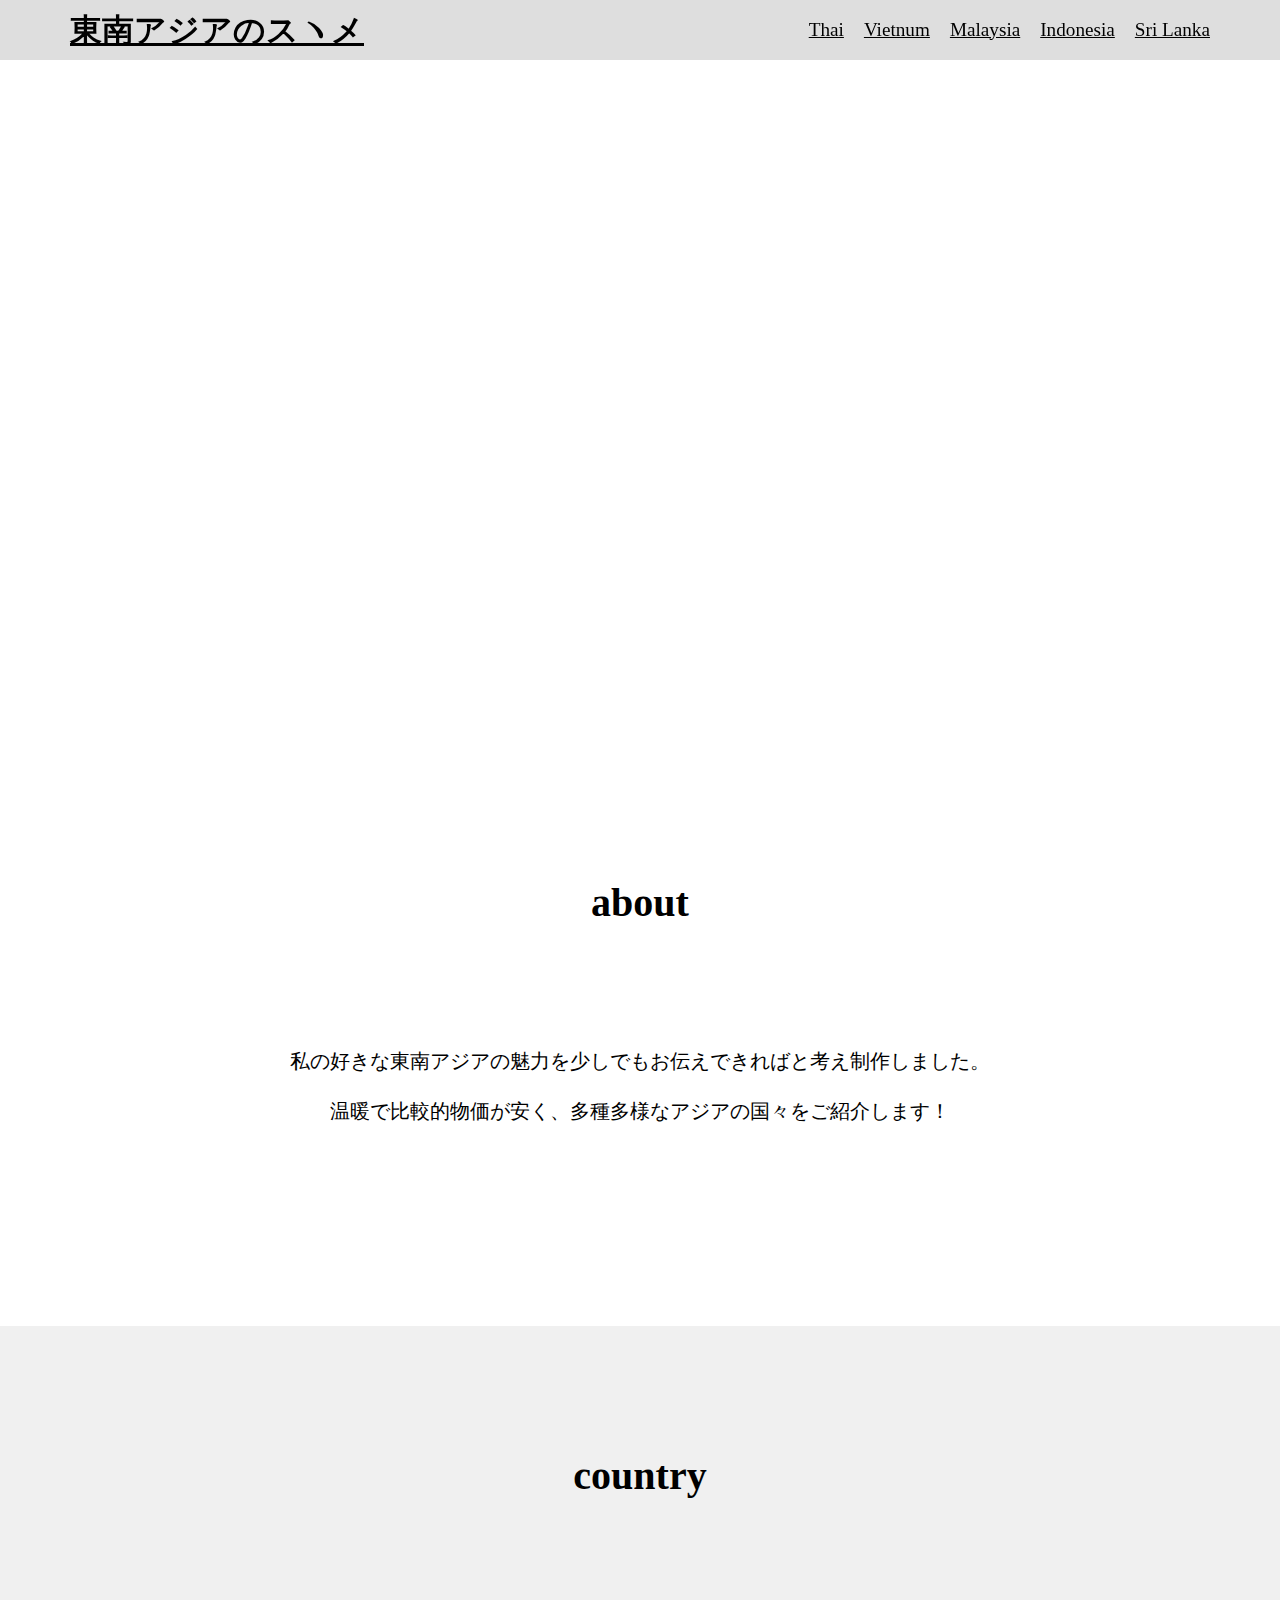
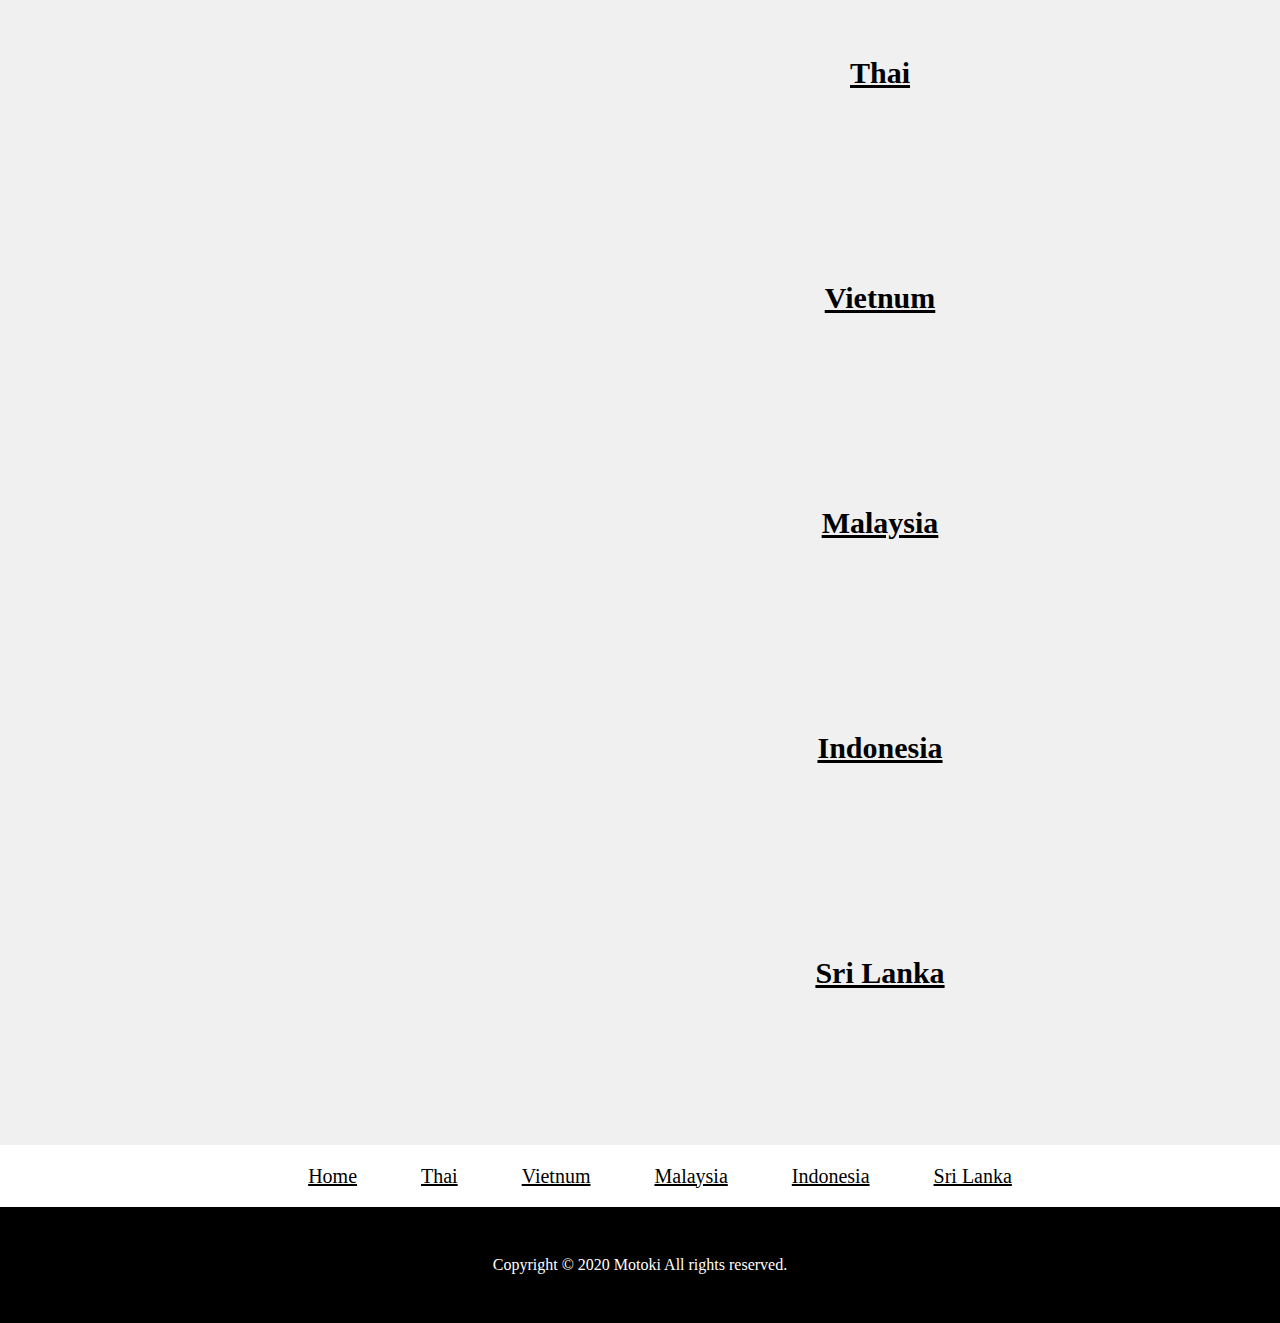
==== index.html @ 346912ba "first commit" ====
<!DOCTYPE html>
<html lang="en">
<head>
    <meta charset="UTF-8">
    <meta name="viewport" content="width=device-width, initial-scale=1.0">
    <meta name="description" content="東アジア、東南アジアの魅力的な国をご紹介します！">
    <title>東南アジアのスヽメ</title>

    <link rel="stylesheet" type="text/css" href="css/reset.css">
    <link rel="stylesheet" type="text/css" href="css/index.css">
    <link rel="stylesheet" type="text/css" href="css/index-responsive.css">
</head>
<body>
    <header class="header">
        <nav>
            <div class="header-inner pc">
                <h1 class="header-logo">
                    <a href="index.html">東南アジアのスヽメ</a>
                </h1>
            </div>
            <input id="menu" type="checkbox" class="hidden" />
            <label for="menu" class="open">MENU</label>
            <label for="menu" class="back"></label>
            <aside>
                <label for="menu" class="close"><span>X</span></label>
                <ul class="global-nav">
                    <li class="sp">
                        <a href="index.html">Home</a>
                    </li>
                    <li>
                        <a href="thai.html">Thai</a>
                    </li>
                    <li>
                        <a href="vietnum.html">Vietnum</a>
                    </li>
                    <li>
                        <a href="malaysia.html">Malaysia</a>
                    </li>
                    <li>
                        <a href="indonesia.html">Indonesia</a>
                    </li>
                    <li>
                        <a href="srilanka.html">Sri Lanka</a>
                    </li>
                </ul>
            </aside>
        </nav>
    </header>
    <main>
        <section class="mv">
            <div class="mv-back">
                <div class="back back1"><img src="img/top1.JPG" alt=""></div>
                <div class="back back2"><img src="img/top2.JPG" alt=""></div>
                <div class="back back3"><img src="img/top3.JPG" alt=""></div>
                <div class="back back4"><img src="img/top4.JPG" alt=""></div>
                <div class="back back5"><img src="img/top5.JPG" alt=""></div>
            </div>
            <h2 class="mv-txt">東南アジアのスヽメ</main>
        </section>
        <section class="container about">
            <h2 class="sub-ttl">about</h2>
            <p>私の好きな東南アジアの魅力を少しでも<br class="sp">お伝えできればと考え制作しました。</p>
            <p>温暖で比較的物価が安く、多種多様な<br class="sp">アジアの国々をご紹介します！</p>
        </section>
        <section class="container country">
            <h2 class="sub-ttl">country</h2>
            <div class="country-inner">

                <div class="country-wrap thai ">
                    <div class="country-thumb">
                        <img src="img/thaiThumb.JPG" alt="">
                    </div>
                    <div class="country-ttl">
                        <h3>
                            <a href="">Thai</a>
                        </h3>
                    </div>
                </div>

                <div class="country-wrap vietnum">
                    <div class="country-thumb">
                        <img src="img/vietnumThumb.JPG" alt="">
                    </div>
                    <div class="country-ttl">
                        <h3>
                            <a href="vietnum.html">Vietnum</a>
                        </h3>
                    </div>
                </div>

                <div class="country-wrap malaysia">
                    <div class="country-thumb">
                        <img src="img/malaysiaThumb.JPG" alt="">
                    </div>
                    <div class="country-ttl">
                        <h3>
                            <a href="malaysia.html">Malaysia</a>
                        </h3>
                    </div>
                </div>

                <div class="country-wrap indonesia">
                    <div class="country-thumb">
                        <img src="img/indonesiaThumb.JPG" alt="">
                    </div>
                    <div class="country-ttl">
                        <h3>
                            <a href="indonesia.html">Indonesia</a>
                        </h3>
                    </div>
                </div>

                <div class="country-wrap srilanka">
                    <div class="country-thumb">
                        <img src="img/srilankaThumb.JPG" alt="">
                    </div>
                    <div class="country-ttl">
                        <h3>
                            <a href="srilanka.html">Sri Lanka</a>
                        </h3>
                    </div>
                </div>
            </div>
        </section>
        <section class="footer-nav">
            <ul>
                <li>
                    <a href="index.html">Home</a>
                </li>
                <li>
                    <a href="thai.html">Thai</a>
                </li>
                <li>
                    <a href="vietnum.html">Vietnum</a>
                </li>
                <li>
                    <a href="malaysia.html">Malaysia</a>
                </li>
                <li>
                    <a href="indonesia.html">Indonesia</a>
                </li>
                <li>
                    <a href="srilanka.html">Sri Lanka</a>
                </li>
            </ul>
        </section>
    </main>
    <footer class="footer">
        <div class="footer-inner">
            <p>Copyright © 2020 Motoki All rights reserved.</p>
        </div>
    </footer>
</body>
<script>
    
</script>
</html>
---- css/index.css ----
@charset "UTF-8";
@media (min-width: 960px) {
  div {
    display: -webkit-box;
    display: -ms-flexbox;
    display: flex;
  }
  body {
    font-family: cursive;
  }
  .sp {
    display: none;
  }
  /* ハンバーガーメニュー */
  .open,
  .close {
    display: none;
  }
  input[type="checkbox"] {
    position: absolute;
    left: -50vw;
  }
  /* ハンバーガーメニュー終了 */
  a {
    color: black;
  }
  .header {
    width: 100%;
    position: fixed;
    top: 0;
    background: rgba(200, 200, 200, 0.6);
    z-index: 100;
  }
  nav {
    height: 60px;
    max-width: 1140px;
    margin: 0 auto;
    display: -webkit-box;
    display: -ms-flexbox;
    display: flex;
    -webkit-box-pack: justify;
        -ms-flex-pack: justify;
            justify-content: space-between;
    -webkit-box-align: center;
        -ms-flex-align: center;
            align-items: center;
  }
  nav ul {
    display: -webkit-box;
    display: -ms-flexbox;
    display: flex;
  }
  nav li {
    padding: 0;
    margin-left: 20px;
    font-size: 1.2rem;
  }
  .mv-back {
    position: relative;
    width: 100%;
    height: 80vh;
    overflow: hidden;
    z-index: 1;
  }
  .mv-back .back {
    position: absolute;
  }
  .mv-back .back img {
    opacity: 0;
    max-width: 100%;
    height: auto;
    vertical-align: middle;
    -webkit-animation: rotation 30s ease 0s infinite normal none;
            animation: rotation 30s ease 0s infinite normal none;
  }
  .mv-back .back1 img {
    -webkit-animation-delay: 0s;
            animation-delay: 0s;
  }
  .mv-back .back2 img {
    -webkit-animation-delay: 6s;
            animation-delay: 6s;
  }
  .mv-back .back3 img {
    -webkit-animation-delay: 12s;
            animation-delay: 12s;
  }
  .mv-back .back4 img {
    -webkit-animation-delay: 18s;
            animation-delay: 18s;
  }
  .mv-back .back5 img {
    -webkit-animation-delay: 24s;
            animation-delay: 24s;
  }
  @-webkit-keyframes rotation {
    0% {
      opacity: 0;
    }
    7% {
      opacity: 1;
    }
    18% {
      opacity: 1;
    }
    25% {
      opacity: 0;
    }
    100% {
      opacity: 0;
    }
  }
  @keyframes rotation {
    0% {
      opacity: 0;
    }
    7% {
      opacity: 1;
    }
    18% {
      opacity: 1;
    }
    25% {
      opacity: 0;
    }
    100% {
      opacity: 0;
    }
  }
  .mv-txt {
    display: block;
    position: absolute;
    top: 40%;
    left: 40%;
    font-size: 46px;
    color: white;
    line-height: 1.5em;
    z-index: 10;
  }
  .container {
    display: block;
    -webkit-box-pack: center;
        -ms-flex-pack: center;
            justify-content: center;
  }
  .container .sub-ttl {
    text-align: center;
    font-size: 40px;
    padding: 120px 0 80px 0;
  }
  .about {
    min-height: 60vh;
  }
  .about p {
    text-align: center;
    font-size: 20px;
  }
  .country {
    background-color: #f0f0f0;
  }
  .country-inner {
    display: block;
    width: 96%;
    max-width: 960px;
    margin: 0 auto;
  }
  .country-wrap {
    display: -webkit-box;
    display: -ms-flexbox;
    display: flex;
    -ms-flex-pack: distribute;
        justify-content: space-around;
    -webkit-box-align: center;
        -ms-flex-align: center;
            align-items: center;
    position: relative;
    margin-bottom: 120px;
  }
  .country-thumb {
    max-width: 460px;
    max-height: 460px;
    width: 100%;
    height: 100%;
  }
  .country-thumb img {
    max-width: 100%;
    height: auto;
    vertical-align: middle;
  }
  .country-ttl {
    max-width: 460px;
    max-height: 460px;
    width: 100%;
    height: 100%;
    -webkit-box-pack: center;
        -ms-flex-pack: center;
            justify-content: center;
  }
  .country-ttl h3 {
    font-size: 30px;
  }
  .srilanka {
    padding-bottom: 120px;
    margin: 0 auto;
  }
  .footer-nav ul {
    display: -webkit-box;
    display: -ms-flexbox;
    display: flex;
    -webkit-box-pack: center;
        -ms-flex-pack: center;
            justify-content: center;
    list-style: none;
  }
  .footer-nav ul li {
    display: inline-block;
    font-size: 20px;
    padding: 0 32px;
  }
  .footer {
    width: 100%;
    background: black;
    text-align: center;
  }
  .footer-inner {
    max-width: 1140px;
    margin: 0 auto;
    display: -webkit-box;
    display: -ms-flexbox;
    display: flex;
    -webkit-box-pack: center;
        -ms-flex-pack: center;
            justify-content: center;
  }
  .footer-inner p {
    color: white;
    padding: 30px 0;
  }
}
/*# sourceMappingURL=index.css.map */
---- css/index-responsive.css ----
@charset "UTF-8";
@media (max-width: 959px) {
  div {
    display: -webkit-box;
    display: -ms-flexbox;
    display: flex;
  }
  body {
    font-family: cursive;
  }
  .pc {
    display: none;
  }
  /* ハンバーガーメニュー */
  .open,
  .close {
    display: block;
    font-size: 30px;
  }
  .hidden {
    display: none;
  }
  .open {
    position: absolute;
  }
  .close {
    padding-left: 24px;
  }
  aside {
    width: 100%;
    position: absolute;
    left: -2000px;
    height: 100%;
    -webkit-transition: all 0.2s;
    transition: all 0.2s;
  }
  aside span {
    display: block;
    width: 40px;
    height: 40px;
    background: white;
    text-align: center;
  }
  input[type="checkbox"]:checked ~ aside {
    left: 0;
  }
  input[type="checkbox"]:checked ~ .back {
    position: absolute;
    width: 100%;
    height: 100%;
  }
  /* ハンバーガーメニュー終了 */
  a {
    color: black;
  }
  .header {
    width: 100%;
    position: fixed;
    top: 0;
    background: rgba(200, 200, 200, 0.6);
    z-index: 100;
  }
  nav {
    height: 60px;
    max-width: 1140px;
    margin: 0 auto;
    display: -webkit-box;
    display: -ms-flexbox;
    display: flex;
    -webkit-box-pack: justify;
        -ms-flex-pack: justify;
            justify-content: space-between;
    -webkit-box-align: center;
        -ms-flex-align: center;
            align-items: center;
  }
  nav ul {
    display: -webkit-box;
    display: -ms-flexbox;
    display: flex;
    -webkit-box-orient: vertical;
    -webkit-box-direction: normal;
        -ms-flex-direction: column;
            flex-direction: column;
    background-color: #f0f0f0;
  }
  nav li {
    padding: 0;
    margin-left: 20px;
    font-size: 2.6rem;
  }
  .mv-back {
    position: relative;
    width: 100%;
    height: 50vh;
    overflow: hidden;
    z-index: 1;
  }
  .mv-back .back {
    position: absolute;
  }
  .mv-back .back img {
    opacity: 0;
    max-width: 100%;
    height: auto;
    vertical-align: middle;
    -webkit-animation: rotation 30s ease 0s infinite normal none;
            animation: rotation 30s ease 0s infinite normal none;
  }
  .mv-back .back1 img {
    -webkit-animation-delay: 0s;
            animation-delay: 0s;
  }
  .mv-back .back2 img {
    -webkit-animation-delay: 6s;
            animation-delay: 6s;
  }
  .mv-back .back3 img {
    -webkit-animation-delay: 12s;
            animation-delay: 12s;
  }
  .mv-back .back4 img {
    -webkit-animation-delay: 18s;
            animation-delay: 18s;
  }
  .mv-back .back5 img {
    -webkit-animation-delay: 24s;
            animation-delay: 24s;
  }
  @-webkit-keyframes rotation {
    0% {
      opacity: 0;
    }
    7% {
      opacity: 1;
    }
    18% {
      opacity: 1;
    }
    25% {
      opacity: 0;
    }
    100% {
      opacity: 0;
    }
  }
  @keyframes rotation {
    0% {
      opacity: 0;
    }
    7% {
      opacity: 1;
    }
    18% {
      opacity: 1;
    }
    25% {
      opacity: 0;
    }
    100% {
      opacity: 0;
    }
  }
  .mv-txt {
    display: block;
    position: absolute;
    top: 18%;
    left: 24%;
    font-size: 30px;
    color: white;
    line-height: 1.5em;
    z-index: 10;
  }
  .container {
    display: block;
    -webkit-box-pack: center;
        -ms-flex-pack: center;
            justify-content: center;
  }
  .container .sub-ttl {
    text-align: center;
    font-size: 40px;
    padding: 120px 0 80px 0;
  }
  .about {
    min-height: 60vh;
  }
  .about p {
    text-align: center;
    font-size: 20px;
  }
  .country {
    background-color: #f0f0f0;
  }
  .country-inner {
    display: block;
    width: 96%;
    max-width: 960px;
    margin: 0 auto;
  }
  .country-wrap {
    display: -webkit-box;
    display: -ms-flexbox;
    display: flex;
    -webkit-box-orient: vertical;
    -webkit-box-direction: normal;
        -ms-flex-direction: column;
            flex-direction: column;
    -webkit-box-align: center;
        -ms-flex-align: center;
            align-items: center;
    position: relative;
    margin-bottom: 120px;
  }
  .country-thumb {
    max-width: 460px;
    max-height: 460px;
    width: 100%;
    height: 100%;
  }
  .country-thumb img {
    max-width: 100%;
    height: auto;
    vertical-align: middle;
  }
  .country-ttl {
    max-width: 460px;
    max-height: 460px;
    width: 100%;
    height: 100%;
    -webkit-box-pack: center;
        -ms-flex-pack: center;
            justify-content: center;
  }
  .country-ttl h3 {
    font-size: 30px;
  }
  .srilanka {
    padding-bottom: 120px;
    margin: 0 auto;
  }
  .footer-nav ul {
    display: -webkit-box;
    display: -ms-flexbox;
    display: flex;
    text-align: center;
    -webkit-box-orient: vertical;
    -webkit-box-direction: normal;
        -ms-flex-direction: column;
            flex-direction: column;
    list-style: none;
    padding: 0;
  }
  .footer-nav ul li {
    display: inline-block;
    font-size: 24px;
    padding: 8px 0;
  }
  .footer {
    width: 100%;
    background: black;
    text-align: center;
  }
  .footer-inner {
    max-width: 1140px;
    margin: 0 auto;
    display: -webkit-box;
    display: -ms-flexbox;
    display: flex;
    -webkit-box-pack: center;
        -ms-flex-pack: center;
            justify-content: center;
  }
  .footer-inner p {
    color: white;
    padding: 0;
  }
}
/*# sourceMappingURL=index-responsive.css.map */
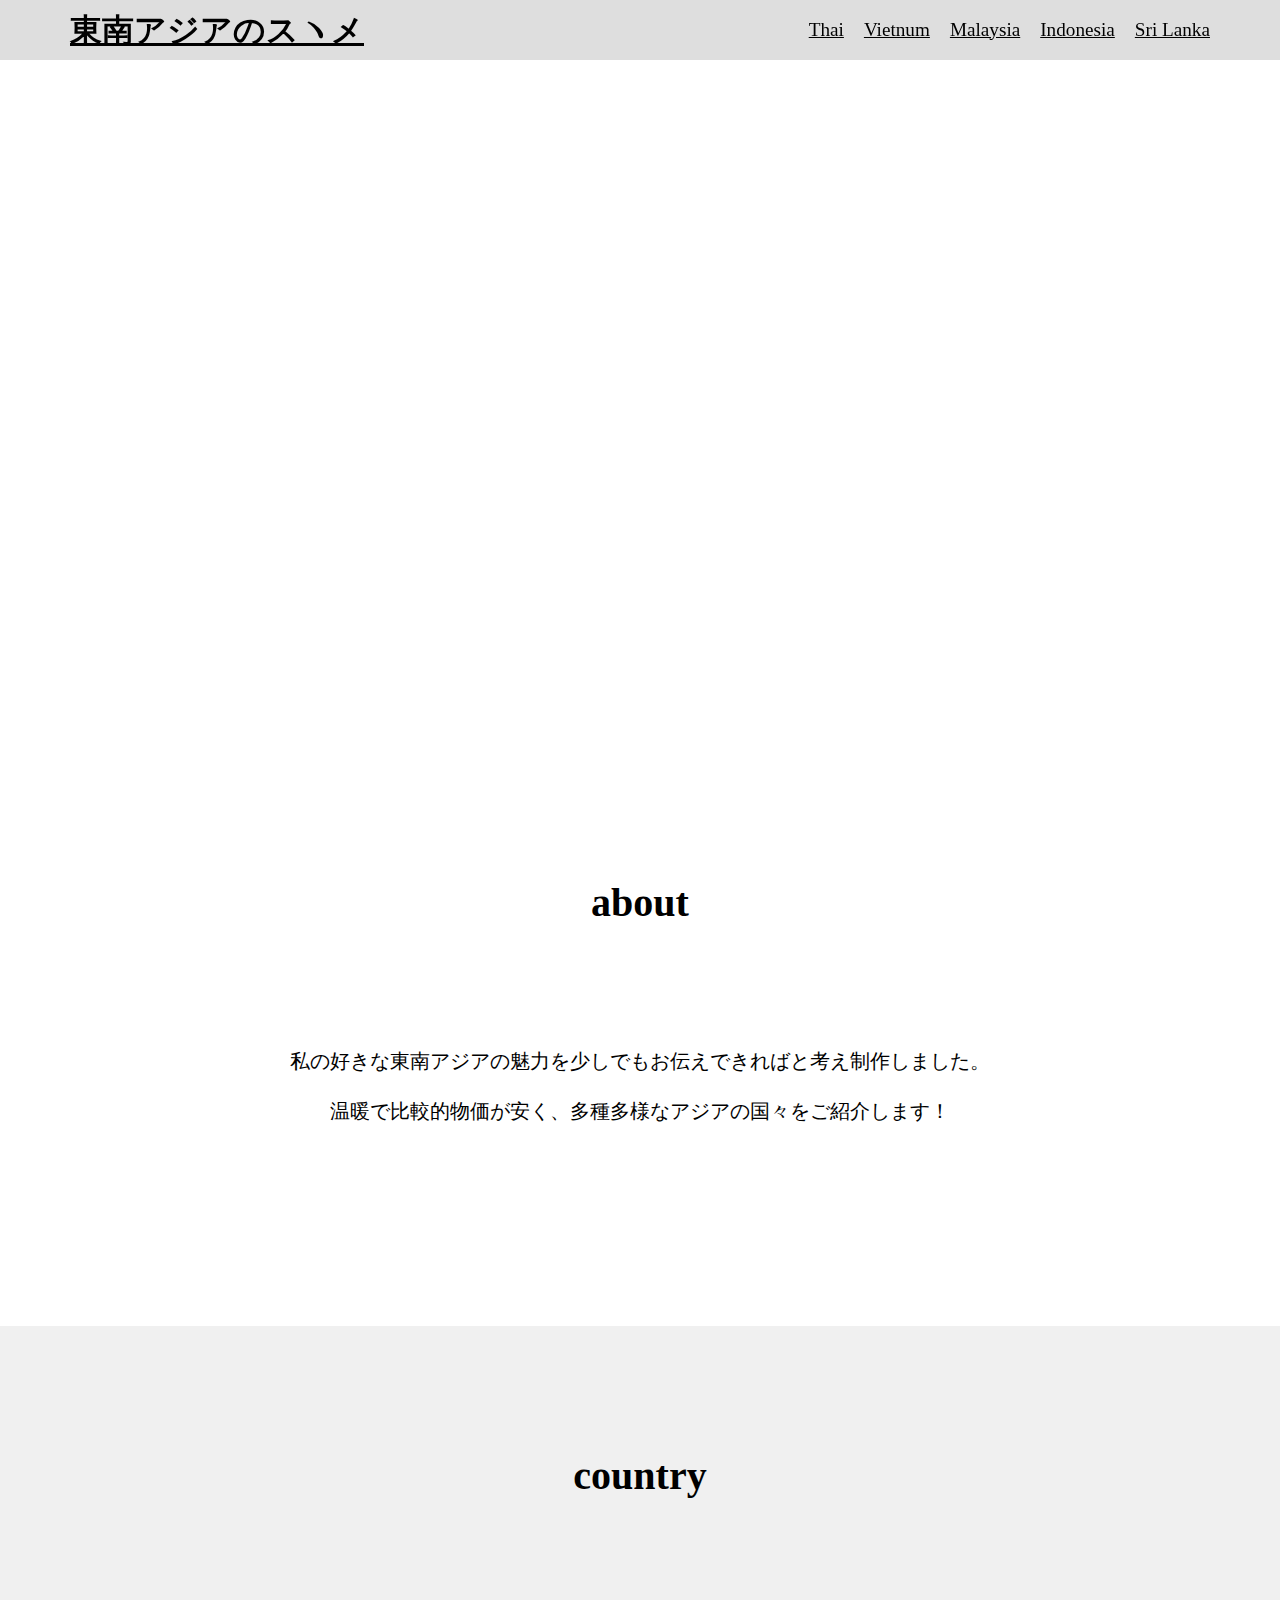
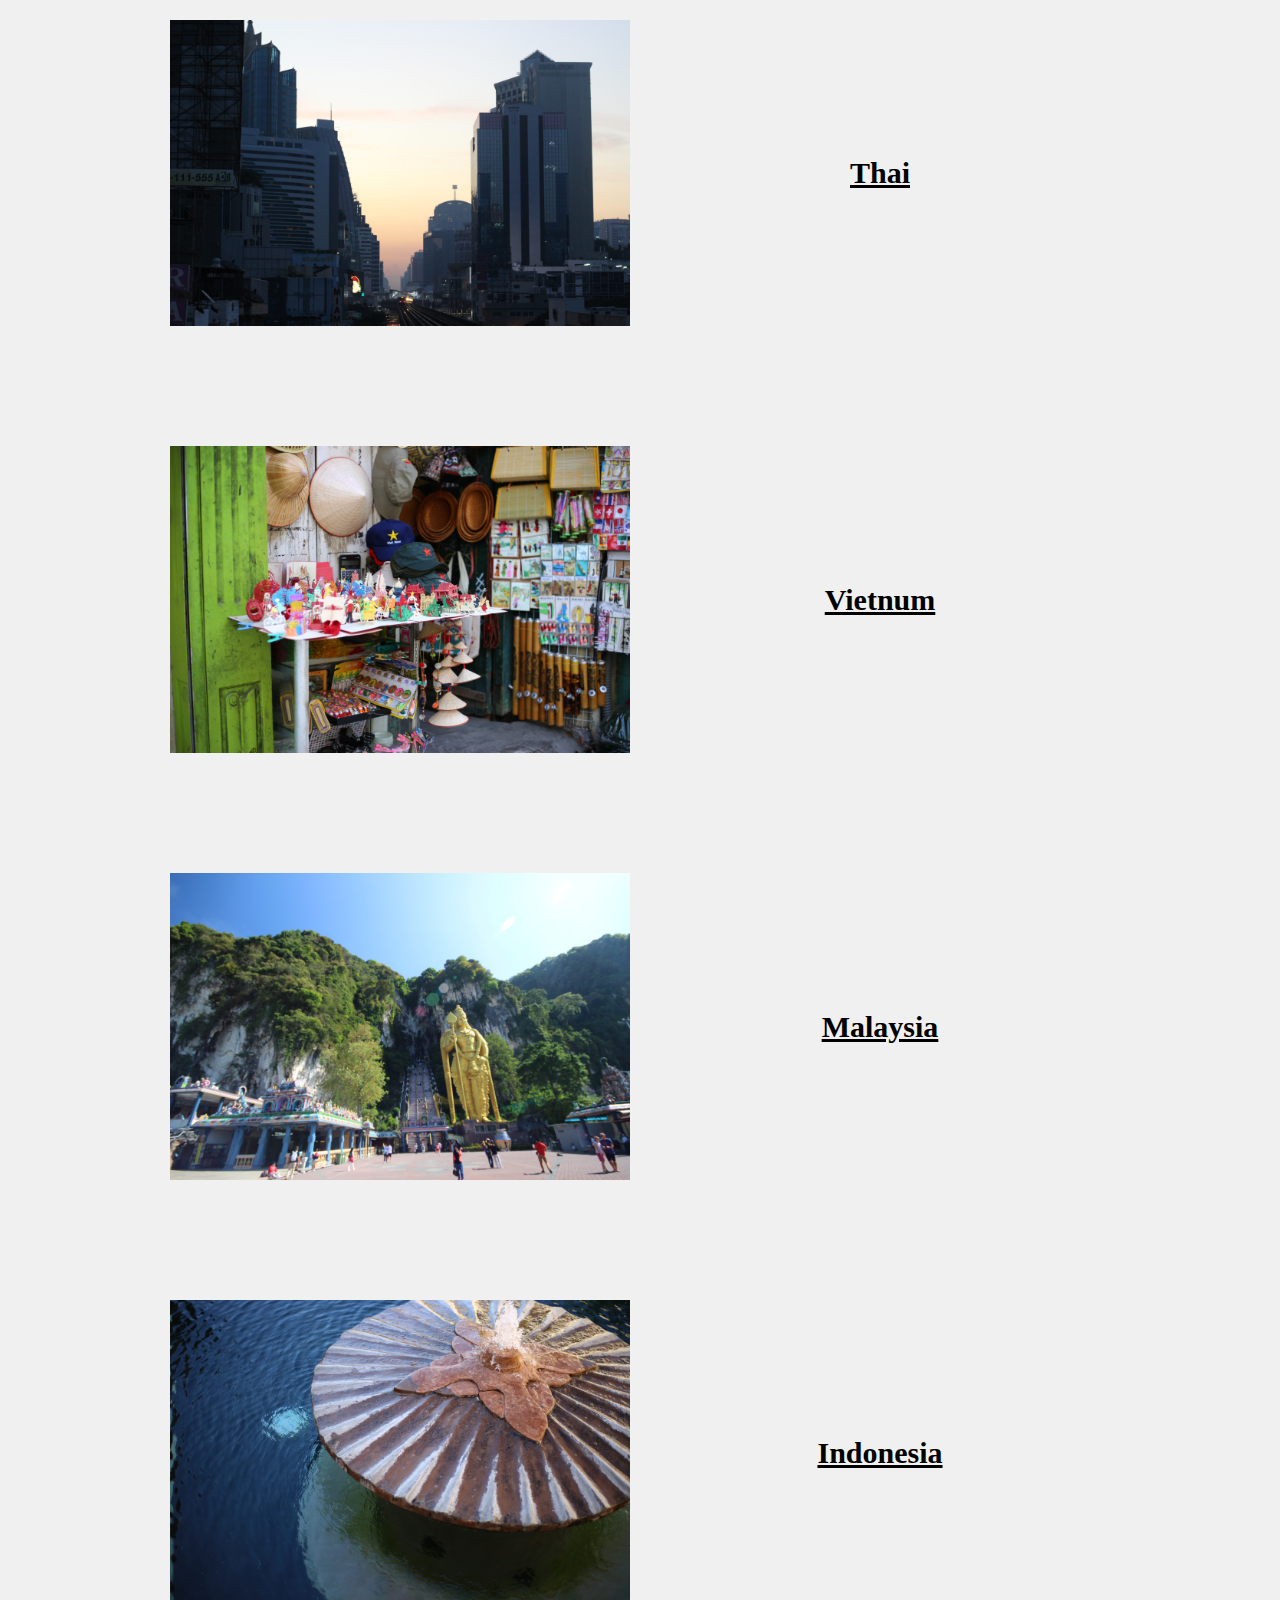
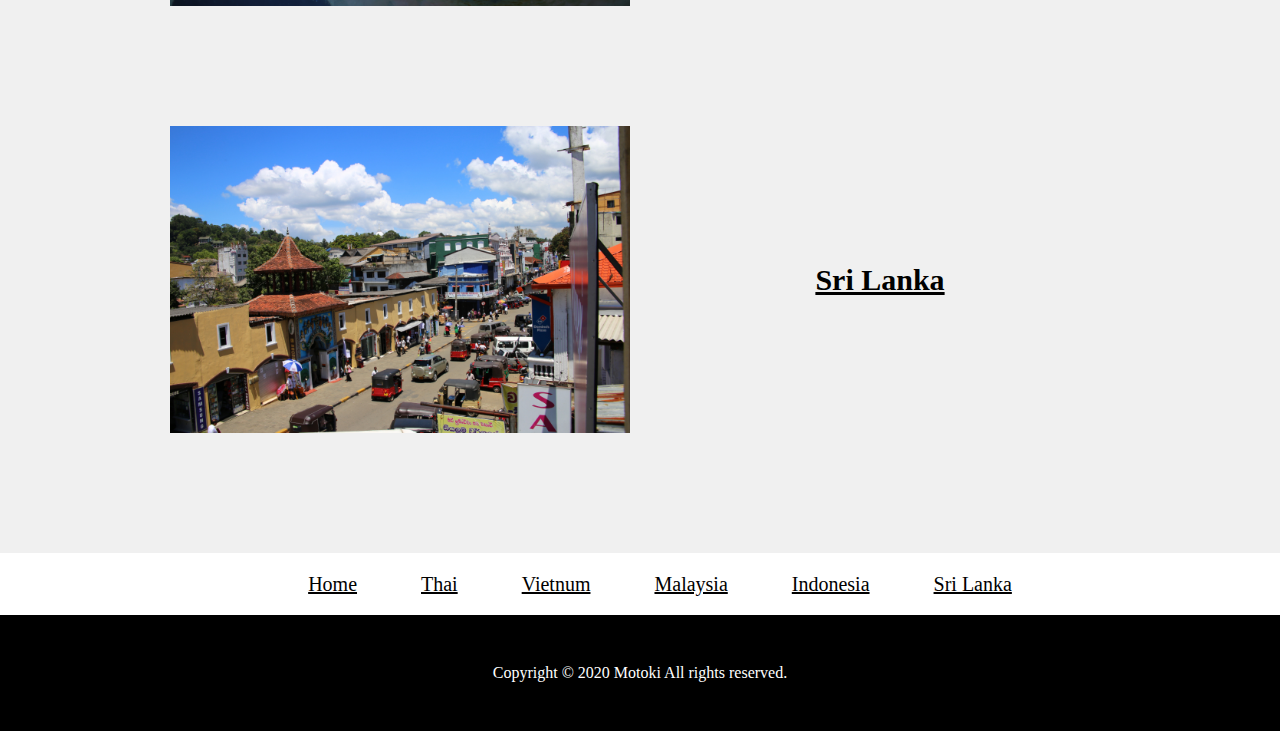
==== commit 2b664416: "Update index.html" ====
--- a/index.html
+++ b/index.html
@@ -72,7 +72,7 @@
                     </div>
                     <div class="country-ttl">
                         <h3>
-                            <a href="">Thai</a>
+                            <a href="thai.html">Thai</a>
                         </h3>
                     </div>
                 </div>
@@ -154,4 +154,4 @@
 <script>
     
 </script>
-</html>+</html>
